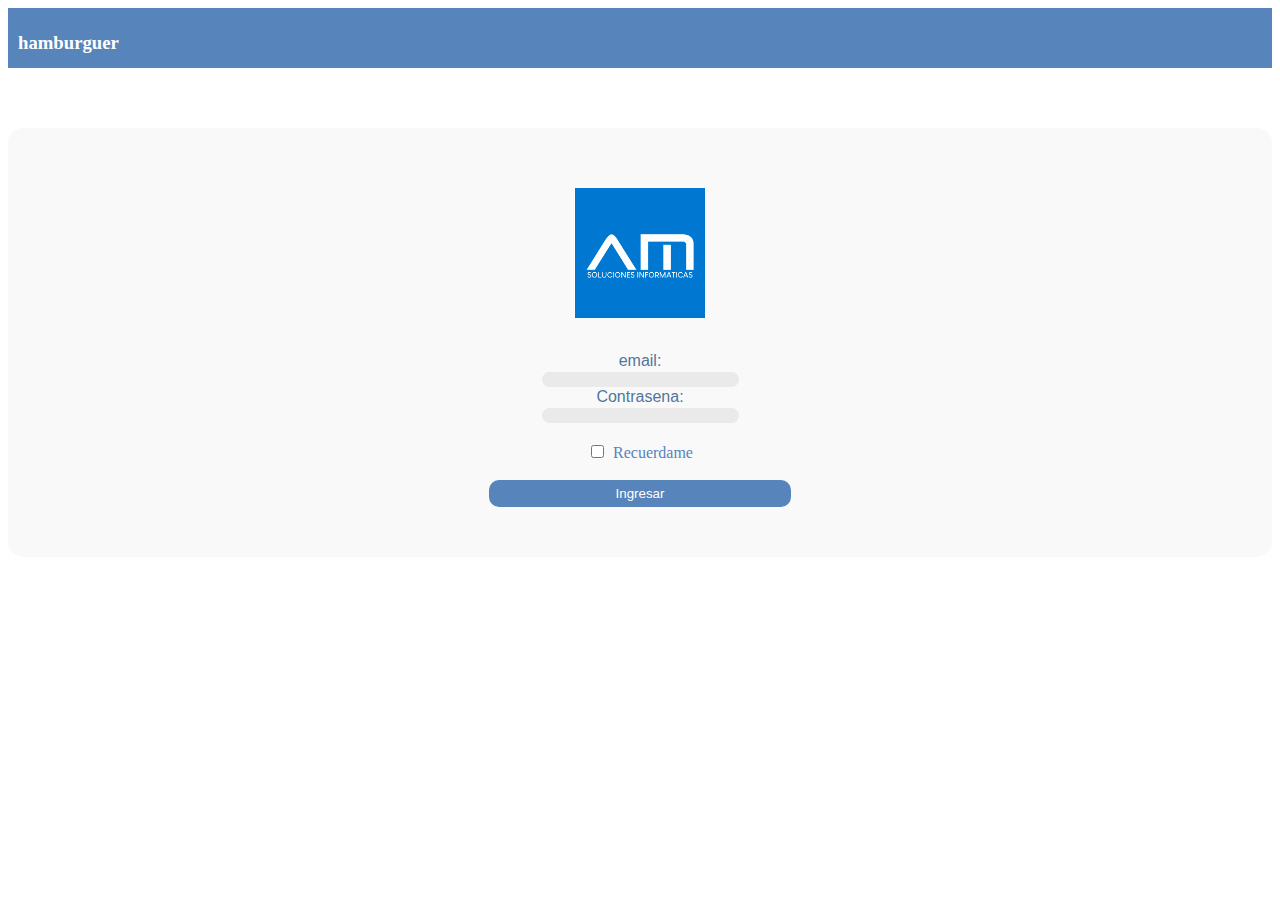
==== View/login.register/login.html @ a2bc0b7e "Subida de pagina Login y registro" ====
<!DOCTYPE html>
<html lang="en">

<head>
    <meta charset="UTF-8" />
    <meta http-equiv="X-UA-Compatible" content="IE=edge" />
    <meta name="viewport" content="width=device-width, initial-scale=1.0" />
    <link rel="stylesheet" href="https://cdn.jsdelivr.net/npm/bootstrap@4.6.0/dist/css/bootstrap.min.css"
        integrity="sha384-B0vP5xmATw1+K9KRQjQERJvTumQW0nPEzvF6L/Z6nronJ3oUOFUFpCjEUQouq2+l" crossorigin="anonymous" />

    <link rel="stylesheet" href="/./View/css/style.css" />

    <title>Login - AMService web</title>
</head>

<body>
    <!-- HEADER -->
    <header class="container-fluid">
        <section class="row header-bar">
            <h3>hamburguer</h3>
        </section>

    </header>


    <!-- CUERPO -->
    <section class="container">
        <section class="row">
            <div class="col-3"></div>

            <div class="col-6">
                <!--Contenedor de formulario de login-->
                <section class="container">

                    <form action="/./View/navigation/home.html" class="login-form">

                        <img class="login-img" src="/./View/resources/images/LOGO AM Square.jpg" alt="" > <br>

                        <label class="login-text" for="username">email:</label><br>
                        <input class="login-field" type="text" id="username-login" name="username-login" value="" /><br>

                        <label class="login-text" for="password">Contrasena:</label><br>
                        <input class="login-field" type="password" id="password-login" name="password-login" value="" /><br><br>

                        <input class="remember-me-box" type="checkbox" name="remember-me" id="remember-me"><label
                            class="remember-me-text" for="password"> Recuerdame</label>
                        <br>
                        <br>

                        <input class="button" type="submit" value="Ingresar" />
                    
                        <!-- TO DO -->
                        <!-- LINK DE DIRECCION AL FOMRULARIO DE REGISTRO -->
                    </form>


                </section>
            </div>
            <div class="col-3"></div>
        </section>
    </section>
</body>

</html>
---- View/css/style.css ----
/* HEADER SECTION*/
section.header-bar {
  background-color: #5784ba;
  height: 50px;
  padding: 5px 10px 5px 10px;
  justify-content: right;
  color: white;
}

/******************************************/
/******************************************/
/******************************************/
/******************************************/

/* FORMULARIO-LOGIN */
form.login-form {
  background-color: #f9f9f9;
  border-radius: 15px;
  padding: 50px 0px 50px 0px;
  margin: 60px 0px 0px 0px;
  text-align: center;
}
/* FORMULARIO-LOGIN : LOGIN-IMG*/
img.login-img {
  width: 130px;
  height: 130px;
  margin: 10px 10px 30px 10px;
}
/* FORMULARIO-LOGIN : LOGIN-TEXT */
label.login-text {
  color: #52759e;
  font-size: 16px;
  font-weight: 500;
  font-family: Verdana, Geneva, Tahoma, sans-serif;
  padding-top: 20px;
}

/* FORMULARIO-LOGIN : LOGIN-FIELD */
input.login-field {
  border: none;
  border-radius: 8px;
  padding: 0px 10px 0px 10px;
  background-color: #eaeaea;
}

/* FORMULARIO-LOGIN : REMEMBER-ME-BOX */
input.remember-me-box {
  margin-right: 5px;
}
/* FORMULARIO-LOGIN : REMEMBER-ME-TEXT */
label.remember-me-text {
  color: #5784ba;
}

/******************************************/
/******************************************/
/******************************************/
/******************************************/

/* FORMULARIO-REGISTER */
form.register-form {
  background-color: #f9f9f9;
  border-radius: 15px;
  padding: 50px 0px 50px 0px;
  margin: 60px 0px 0px 0px;
  text-align: center;
}
/* FORMULARIO-REGISTER : REGISTER-IMG*/
img.register-img {
  width: 100px;
  height: 100px;
  margin: 0px 10px 40px 0px;
}
/* FORMULARIO-REGISTER : REGISTER-TEXT */
label.register-text {
  color: #52759e;
  font-size: 16px;
  font-weight: 500;
  font-family: Verdana, Geneva, Tahoma, sans-serif;
}

/* FORMULARIO-REGISTER : REGISTER-FIELD */
input.register-field {
  border: none;
  border-radius: 8px;
  padding: 0px 10px 0px 10px;
  background-color: #eaeaea;
}

/* FORMULARIO-REGISTER : REMEMBER-ME-BOX */
input.remember-me-box {
  margin-right: 5px;
}
/* FORMULARIO-REGISTER : REMEMBER-ME-TEXT */
label.remember-me-text {
  color: #5784ba;
}

/******************************************/
/******************************************/
/******************************************/
/******************************************/

/* COMPONENTES GLOBALES */
/* BUTTON */
.button {
  border: none;
  border-radius: 10px;
  padding: 6px 10% 6px 10%;
  background-color: #5784ba;
  color: white;
}
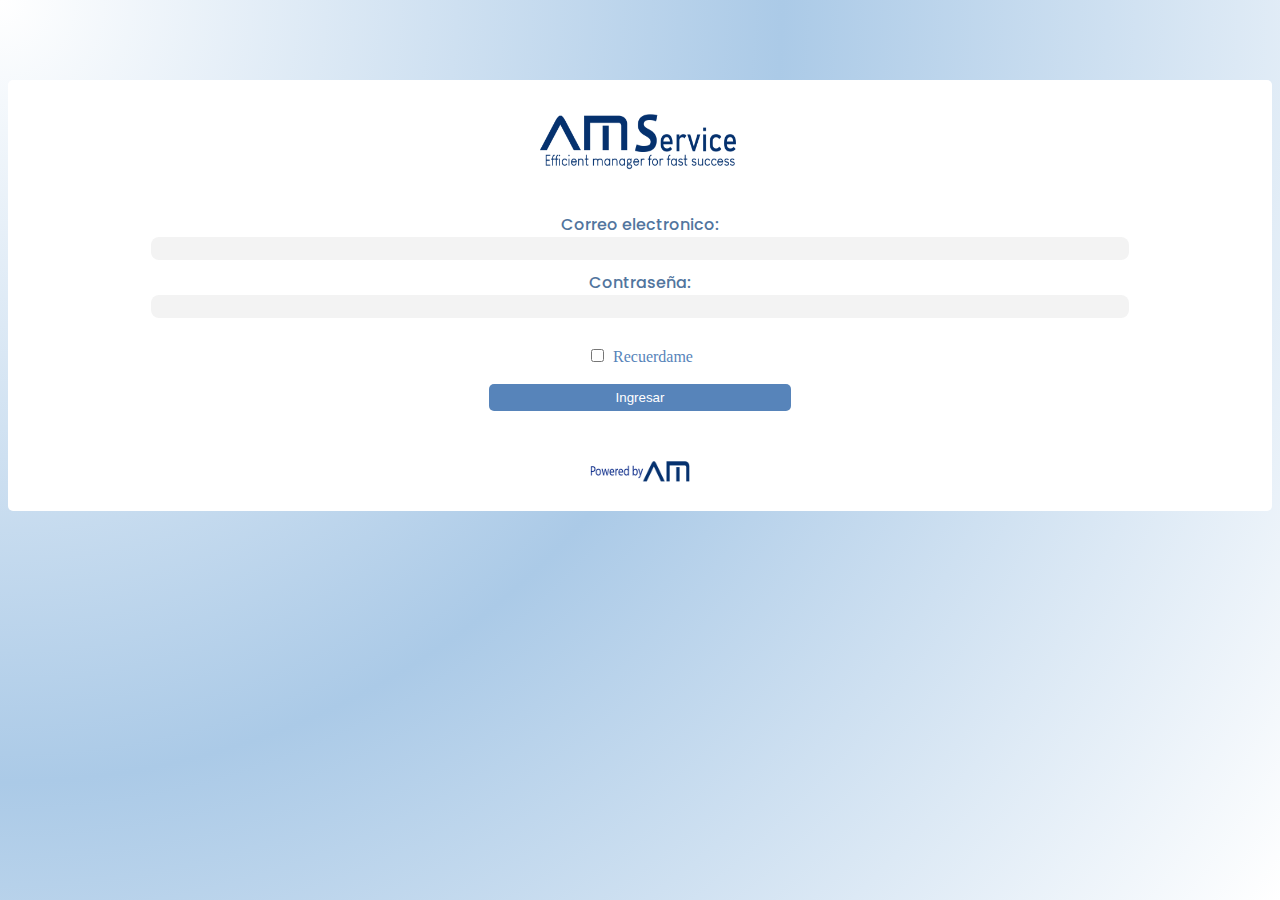
==== commit f484d917: "Actualizacion, modificacion de login y setup" ====
--- a/View/login.register/login.html
+++ b/View/login.register/login.html
@@ -13,52 +13,64 @@
     <title>Login - AMService web</title>
 </head>
 
-<body>
-    <!-- HEADER -->
+<body class="background-login-register">
+    <!-- HEADER
     <header class="container-fluid">
         <section class="row header-bar">
-            <h3>hamburguer</h3>
         </section>
 
-    </header>
+    </header> -->
 
 
     <!-- CUERPO -->
     <section class="container">
         <section class="row">
-            <div class="col-3"></div>
+            <div class="col-4"></div>
 
-            <div class="col-6">
+            <div class="col-4">
                 <!--Contenedor de formulario de login-->
-                <section class="container">
 
-                    <form action="/./View/navigation/home.html" class="login-form">
+                <form action="/./View/navigation/home.html" class="login-form">
+                    <img class="login-img" src="/./View/resources/images/header-amservice-logo-nobackground.png" alt=""
+                        srcset="">
 
-                        <img class="login-img" src="/./View/resources/images/LOGO AM Square.jpg" alt="" > <br>
+                    <br><br>
 
-                        <label class="login-text" for="username">email:</label><br>
-                        <input class="login-field" type="text" id="username-login" name="username-login" value="" /><br>
+                    <label class="login-text" for="username">Correo electronico:</label><br>
+                    <input class="login-field" type="text" id="username-login" name="username-login" value="" /><br>
 
-                        <label class="login-text" for="password">Contrasena:</label><br>
-                        <input class="login-field" type="password" id="password-login" name="password-login" value="" /><br><br>
+                    <label class="login-text" for="password">Contraseña:</label><br>
+                    <input class="login-field" type="password" id="password-login" name="password-login"
+                        value="" /><br><br>
 
-                        <input class="remember-me-box" type="checkbox" name="remember-me" id="remember-me"><label
-                            class="remember-me-text" for="password"> Recuerdame</label>
-                        <br>
-                        <br>
+                    <input class="remember-me-box" type="checkbox" name="remember-me" id="remember-me">
+                    <label class="remember-me-text" for="password"> Recuerdame</label>
+                    <br>
+                    <br>
 
-                        <input class="button" type="submit" value="Ingresar" />
-                    
-                        <!-- TO DO -->
-                        <!-- LINK DE DIRECCION AL FOMRULARIO DE REGISTRO -->
-                    </form>
+                    <input class="button" type="submit" value="Ingresar" />
 
 
-                </section>
+
+                    <!-- TO DO -->
+                    <!-- LINK DE DIRECCION AL FOMRULARIO DE REGISTRO -->
+
+                    <br><br><br>
+                    <img class="powered-img" src="/./View/resources/images/powered-by.png" alt="" srcset="">
+                </form>
+                
+
             </div>
-            <div class="col-3"></div>
+            <div class="col-4"></div>
         </section>
     </section>
+
+    <!-- FOOTER
+    <footer class="container-fluid">
+        <section class="row footer-bar">
+        </section>
+    </footer> -->
+
 </body>
 
 </html>--- a/View/css/style.css
+++ b/View/css/style.css
@@ -1,12 +1,41 @@
+@import url("https://fonts.googleapis.com/css2?family=Poppins:wght@200;300;400;500;600;700&display=swap");
+
 /* HEADER SECTION*/
 section.header-bar {
-  background-color: #5784ba;
+  background-color: #52759e;
   height: 50px;
-  padding: 5px 10px 5px 10px;
+  width: 100%;
   justify-content: right;
   color: white;
+  position: fixed;
+  z-index: 99;
 }
 
+/* FOOTER SECTION*/
+section.footer-bar {
+  background-color: #52759e;
+  height: 50px;
+  padding: 10px 0px 10px 0px;
+  width: 100%;
+  justify-content: right;
+  color: white;
+  position: fixed;
+  z-index: 99;
+}
+
+/* FONDO CON GRADIENT : LOGIN/REGISTER */
+body.background-login-register {
+  background: radial-gradient(
+    circle at top left,
+    #fff,
+    rgb(171, 202, 231),
+    rgb(255, 255, 255)
+  ) no-repeat center center fixed;
+  -webkit-background-size: cover;
+  -moz-background-size: cover;
+  -o-background-size: cover;
+  background-size: cover;
+}
 /******************************************/
 /******************************************/
 /******************************************/
@@ -14,38 +43,46 @@
 
 /* FORMULARIO-LOGIN */
 form.login-form {
-  background-color: #f9f9f9;
-  border-radius: 15px;
-  padding: 50px 0px 50px 0px;
-  margin: 60px 0px 0px 0px;
+  background-color: rgb(255, 255, 255);
+  border-radius: 5px;
+  padding: 10px 0px 10px 0px;
+  margin: 80px 0px 0px 0px;
   text-align: center;
 }
 /* FORMULARIO-LOGIN : LOGIN-IMG*/
 img.login-img {
-  width: 130px;
-  height: 130px;
-  margin: 10px 10px 30px 10px;
+  width: 200px;
+  height: 100px;
+  margin: 0px 10px 0px 10px;
+}
+img.powered-img {
+  width: 100px;
+  height: 50px;
+  margin: 0px 0px 0px 0px;
 }
 /* FORMULARIO-LOGIN : LOGIN-TEXT */
 label.login-text {
   color: #52759e;
   font-size: 16px;
   font-weight: 500;
-  font-family: Verdana, Geneva, Tahoma, sans-serif;
-  padding-top: 20px;
+  font-family: "Poppins", sans-serif;
+  padding-top: 12px;
 }
 
 /* FORMULARIO-LOGIN : LOGIN-FIELD */
 input.login-field {
   border: none;
   border-radius: 8px;
-  padding: 0px 10px 0px 10px;
-  background-color: #eaeaea;
+  width: 75%;
+  padding: 4px 15px 4px 15px;
+  margin: 0px 0px 10px 0px;
+  background-color: rgb(243, 243, 243);
 }
 
 /* FORMULARIO-LOGIN : REMEMBER-ME-BOX */
 input.remember-me-box {
   margin-right: 5px;
+  display: inline-block;
 }
 /* FORMULARIO-LOGIN : REMEMBER-ME-TEXT */
 label.remember-me-text {
@@ -59,10 +96,10 @@
 
 /* FORMULARIO-REGISTER */
 form.register-form {
-  background-color: #f9f9f9;
-  border-radius: 15px;
-  padding: 50px 0px 50px 0px;
-  margin: 60px 0px 0px 0px;
+  background-color: rgb(255, 255, 255);
+  border-radius: 5px;
+  padding: 10px 80px 10px 80px;
+  margin: 80px 0px 0px 0px;
   text-align: center;
 }
 /* FORMULARIO-REGISTER : REGISTER-IMG*/
@@ -76,16 +113,20 @@
   color: #52759e;
   font-size: 16px;
   font-weight: 500;
-  font-family: Verdana, Geneva, Tahoma, sans-serif;
+  font-family: "Poppins", sans-serif;
+  padding-top: 12px;
 }
 
 /* FORMULARIO-REGISTER : REGISTER-FIELD */
 input.register-field {
   border: none;
   border-radius: 8px;
-  padding: 0px 10px 0px 10px;
-  background-color: #eaeaea;
+  width: 95%;
+  padding: 4px 15px 4px 15px;
+  margin: 0px 0px 10px 0px;
+  background-color: rgb(243, 243, 243);
 }
+
 
 /* FORMULARIO-REGISTER : REMEMBER-ME-BOX */
 input.remember-me-box {
@@ -94,6 +135,45 @@
 /* FORMULARIO-REGISTER : REMEMBER-ME-TEXT */
 label.remember-me-text {
   color: #5784ba;
+}
+
+/* HOME : COMPONENT - CONTAINER*/
+section.home-component {
+  background-color: #f5f5f5;
+  border-radius: 6px;
+  position: relative;
+  height: 200;
+  width: 100;
+  margin: 25px 0 10px 0;
+  padding: 25px;
+}
+
+/* HOME : CONTAINER - 1 - chart.js - 1 */
+section.home-chart-1 {
+  background-color: #f5f5f5;
+  border-radius: 6px;
+  position: relative;
+  height: 200;
+  width: 100;
+  padding: 25px;
+}
+
+/* HOME : CONTAINER - 2 - chart.js - 2  */
+section.home-chart-2 {
+  background-color: #f5f5f5;
+  border-radius: 6px;
+  position: relative;
+  height: 200;
+  width: 100;
+  padding: 25px;
+}
+/* HOME : CONTAINER - 3 - chart.js - 3  */
+section.home-chart-3 {
+  background-color: #f5f5f5;
+  border-radius: 6px;
+  padding: 25px;
+  position: relative;
+  padding: 25px;
 }
 
 /******************************************/
@@ -105,8 +185,14 @@
 /* BUTTON */
 .button {
   border: none;
-  border-radius: 10px;
+  border-radius: 5px;
   padding: 6px 10% 6px 10%;
   background-color: #5784ba;
   color: white;
 }
+
+h4.ingresar-txt {
+  color: #52759e;
+  font-weight: 600;
+  font-size: 28px;
+}
